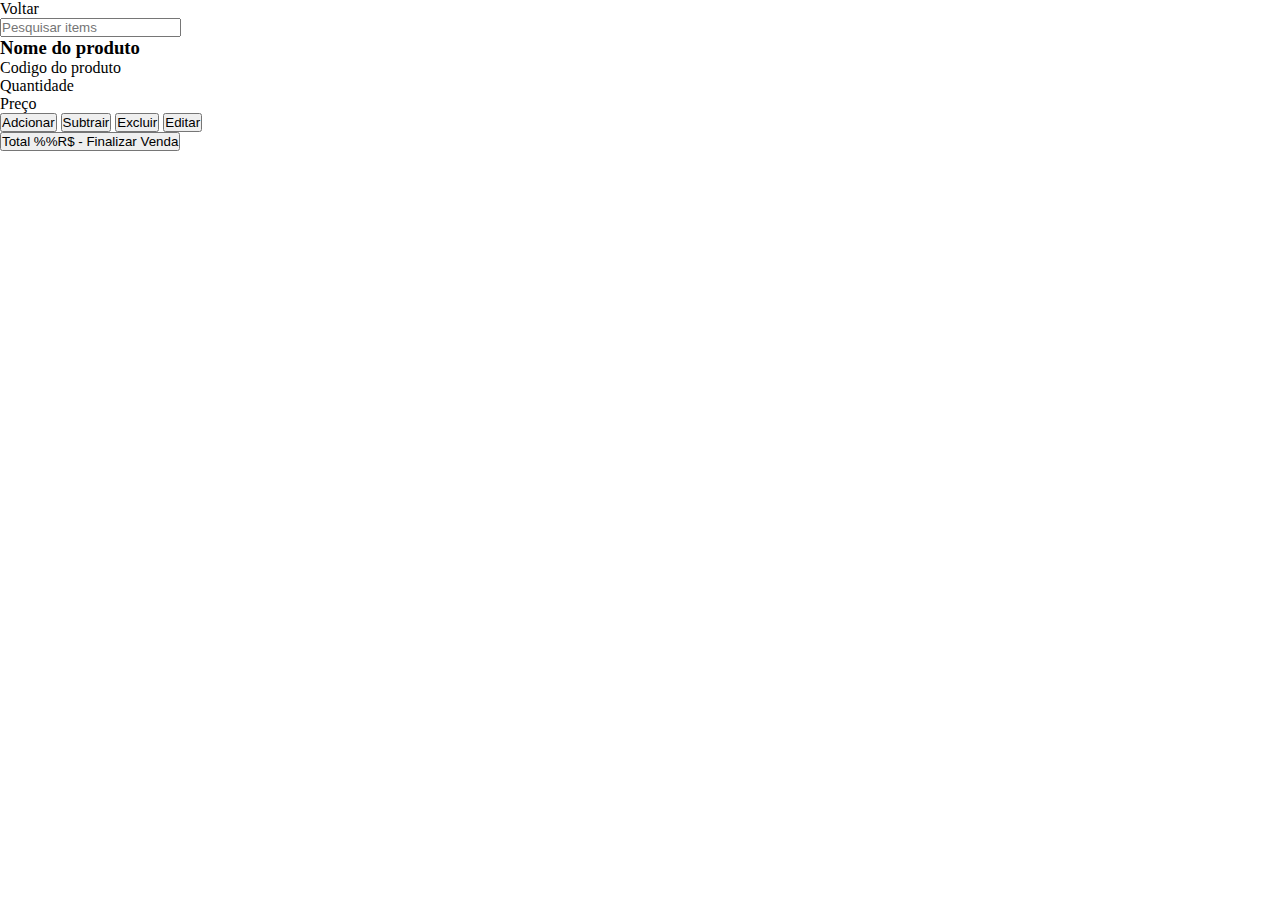
==== newsale.html @ 6db2113c "Estrutura Da Pagina Definida" ====
<!DOCTYPE html>
<html>
    <head>
        <title>Nova venda</title>
        <link rel="stylesheet" href="/style.css">
    </head>
    <body>
        <div id="header">
            <a>Voltar</a>
            <form>
                <input id="search-bar" type="text" placeholder="Pesquisar items">
            </form>
        </div>
        <div class="items-area">
            <div class="item-box">
                <div class="item-info">
                    <h3 id="prod-name">Nome do produto</h3>
                    <p id="prod-code">Codigo do produto</p>
                    <p id="quantity">Quantidade</p>
                    <p id="price">Preço</p>
                </div>
                <div class="item-interact">
                    <button class="button-s" id="add">Adcionar</button>
                    <button class="button-s" id="subtr">Subtrair</button>
                    <button class="button-s" id="del">Excluir</button>
                    <button class="button-s" id="edit">Editar</button>
                </div>
            </div>
        </div>
        <button id="finalize">Total <span class="total-price">%%</span>R$ - Finalizar Venda</button>
    </body>
</html>
---- style.css ----
*{
    margin: 0;
    padding: 0;
}
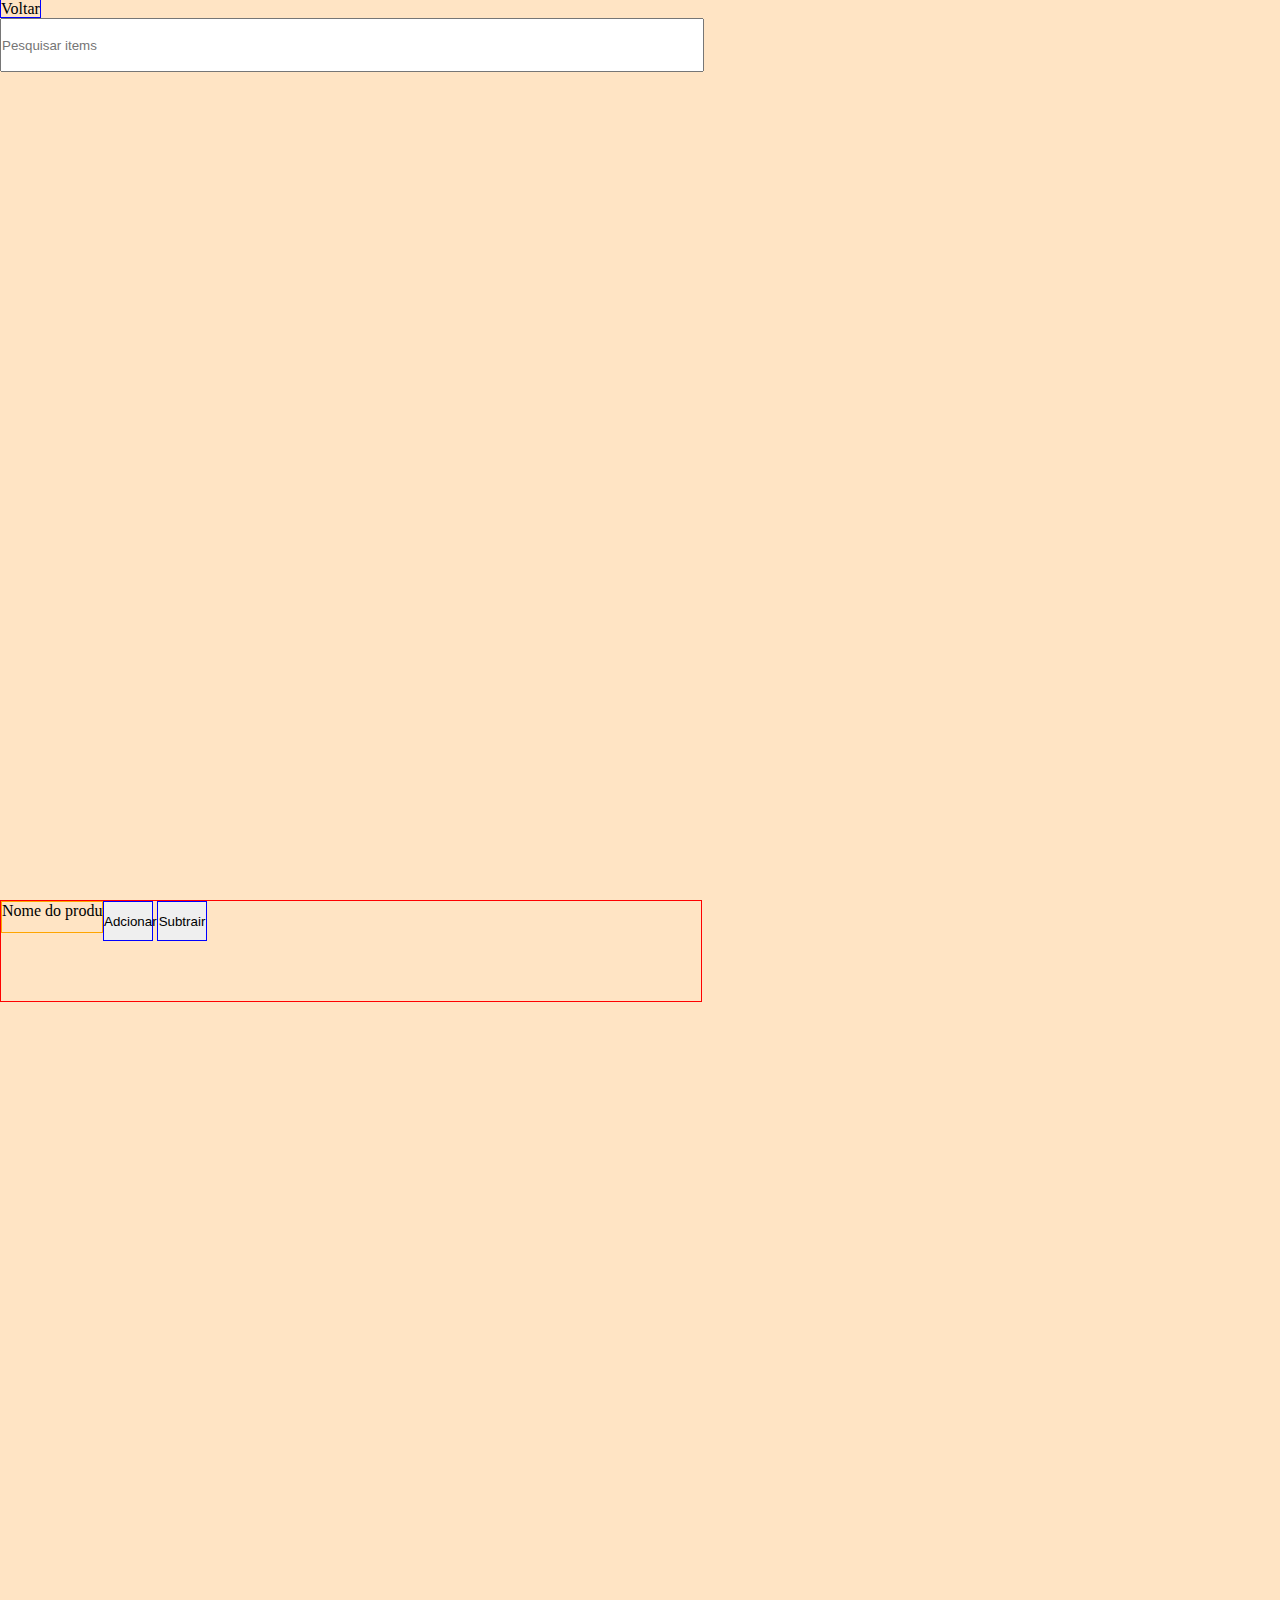
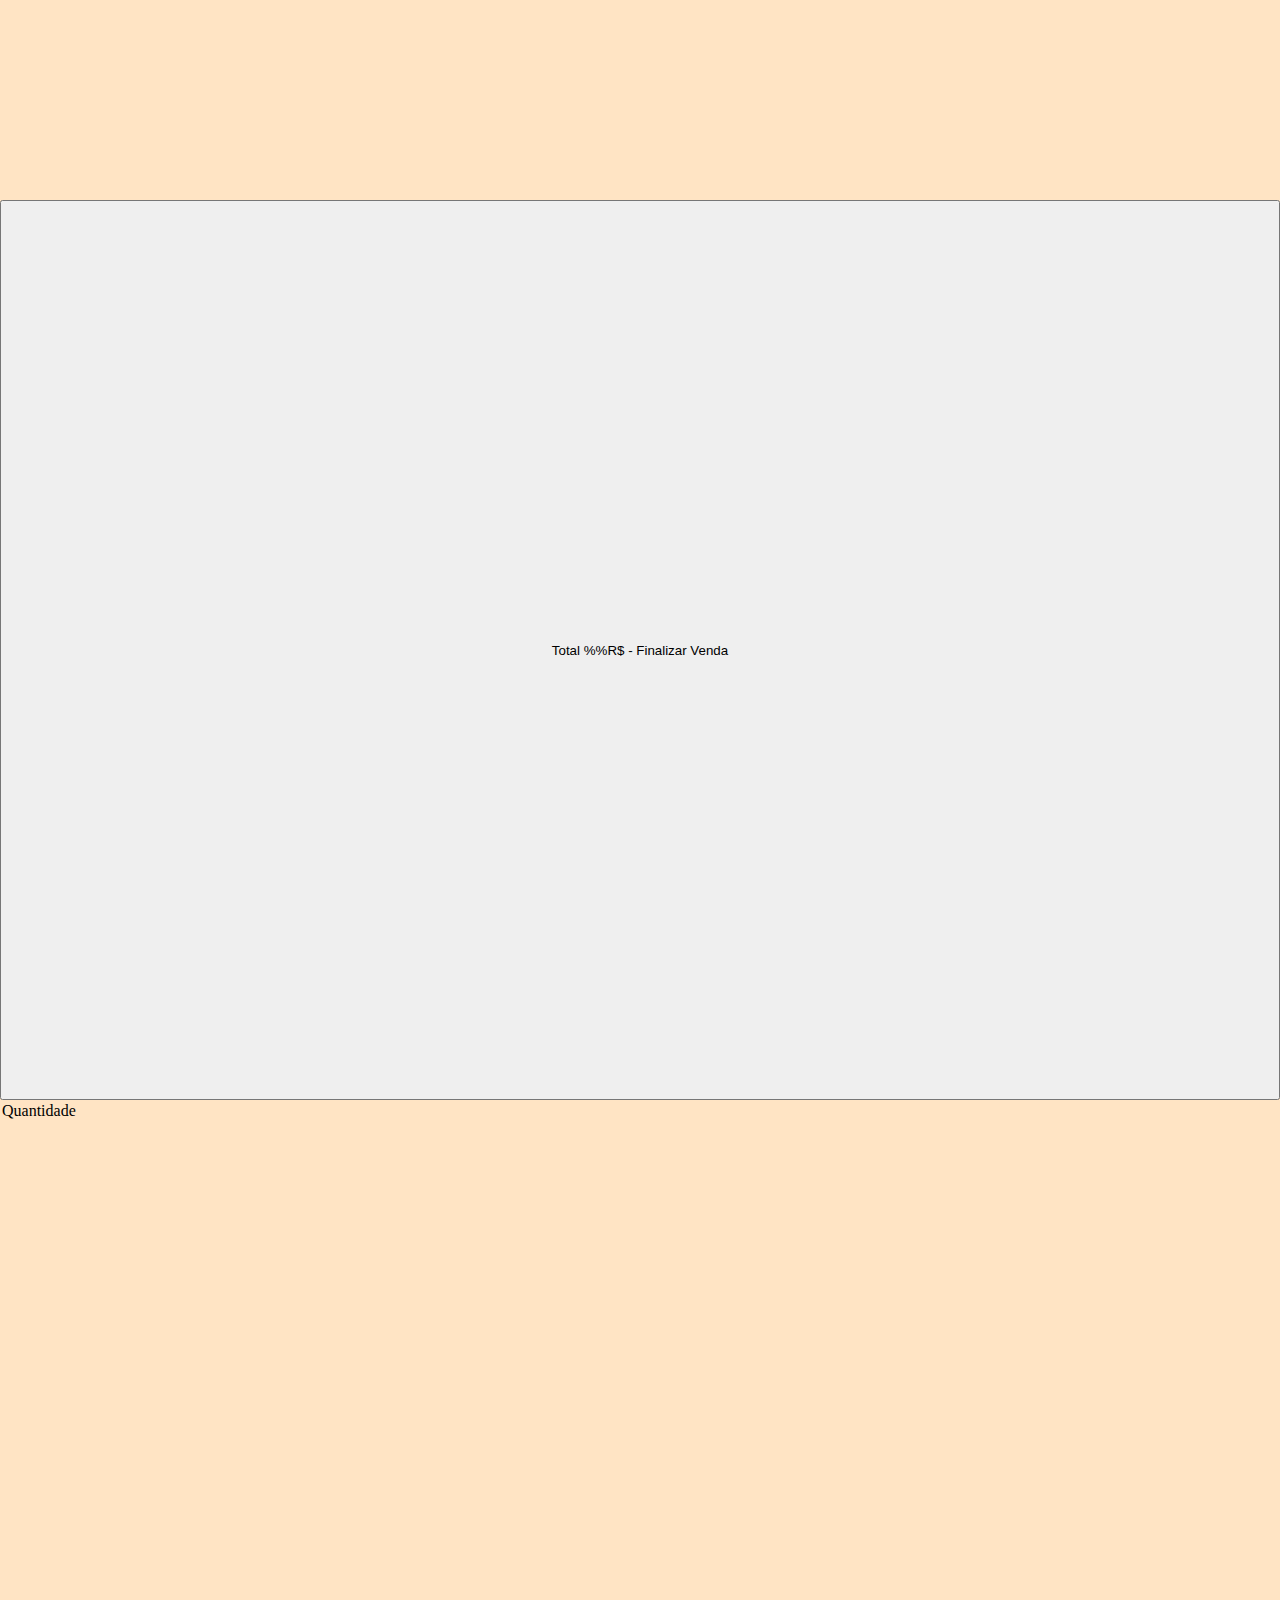
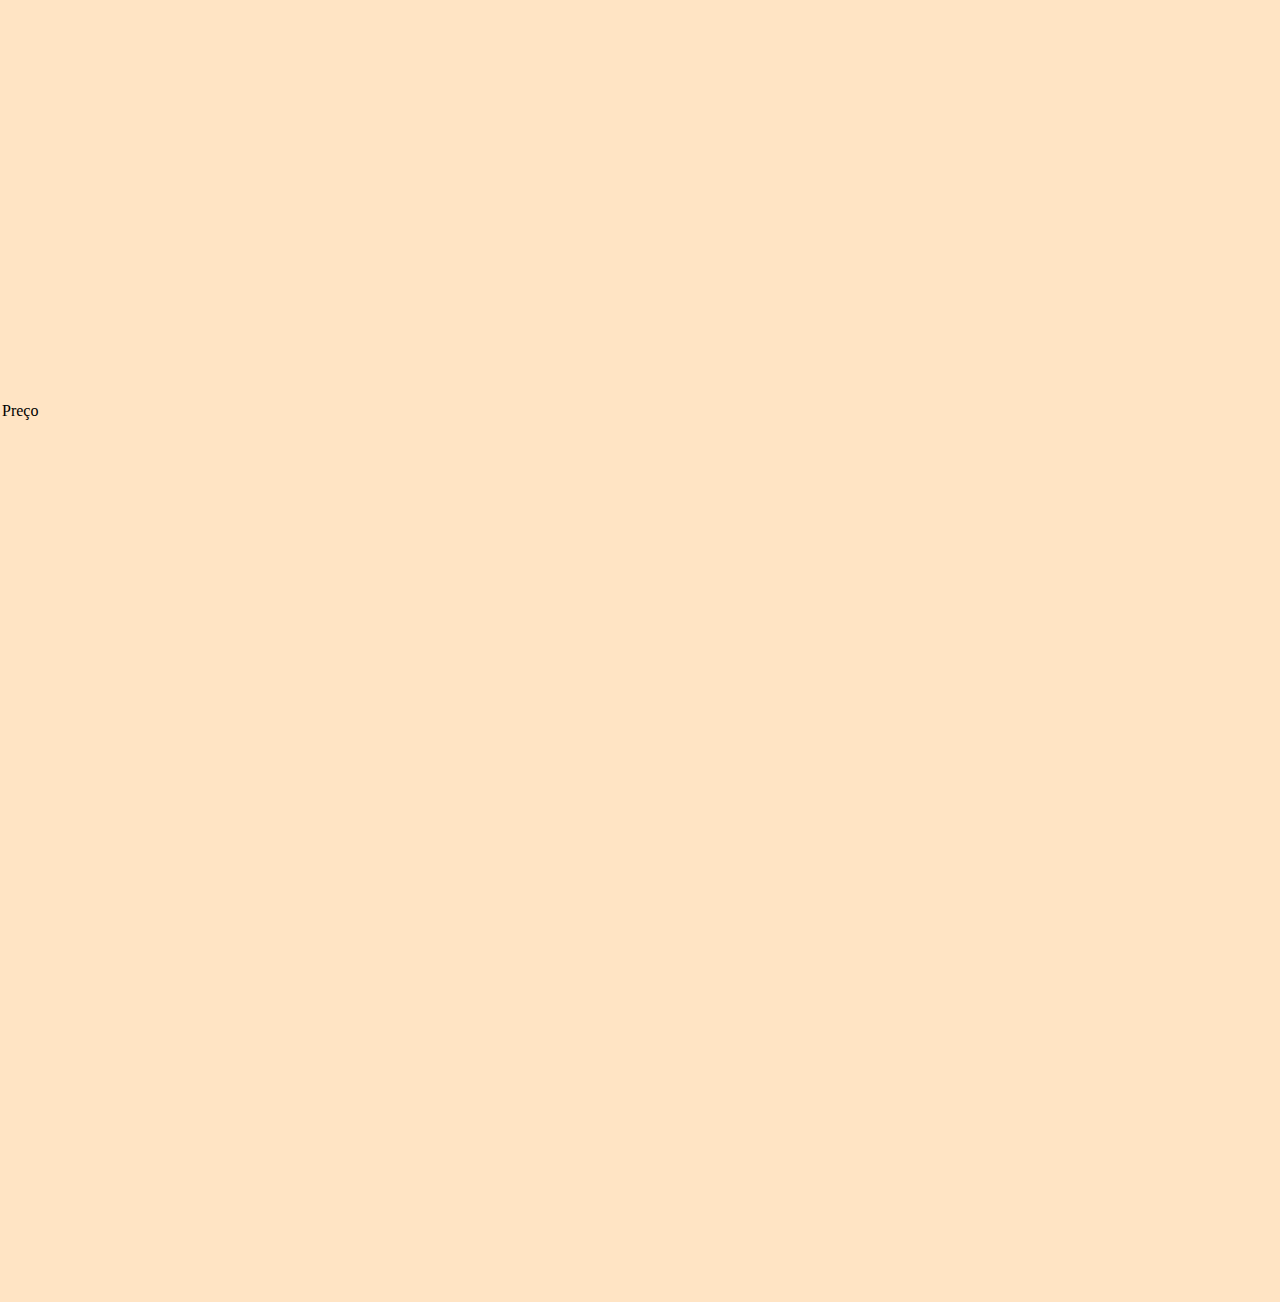
==== commit 4bc72eb6: "Stylization progress #2" ====
--- a/newsale.html
+++ b/newsale.html
@@ -6,7 +6,7 @@
     </head>
     <body>
         <div id="header">
-            <a>Voltar</a>
+            <a class="button-s">Voltar</a>
             <form>
                 <input id="search-bar" type="text" placeholder="Pesquisar items">
             </form>
@@ -14,16 +14,20 @@
         <div class="items-area">
             <div class="item-box">
                 <div class="item-info">
-                    <h3 id="prod-name">Nome do produto</h3>
-                    <p id="prod-code">Codigo do produto</p>
-                    <p id="quantity">Quantidade</p>
-                    <p id="price">Preço</p>
+                    <p class="info" id="prod-name">Nome do produto</p>
+                    <p class="info" id="prod-code">Codigo do produto</p>
+                    <p class="info" id="quantity">Quantidade</p>
+                    <p class="info" id="price">Preço</p>
                 </div>
                 <div class="item-interact">
-                    <button class="button-s" id="add">Adcionar</button>
-                    <button class="button-s" id="subtr">Subtrair</button>
-                    <button class="button-s" id="del">Excluir</button>
-                    <button class="button-s" id="edit">Editar</button>
+                    <div class="separar">
+                        <button class="button-s" id="add">Adcionar</button>
+                        <button class="button-s" id="subtr">Subtrair</button>
+                    </div>
+                    <div class="separar">
+                        <button class="button-s" id="del">Excluir</button>
+                        <button class="button-s" id="edit">Editar</button>
+                    </div>
                 </div>
             </div>
         </div>
--- a/style.css
+++ b/style.css
@@ -1,4 +1,57 @@
 *{
     margin: 0;
     padding: 0;
-}+    width: 100vw;
+    height: 100vh;
+}
+body{
+    background-color: bisque;
+}
+.button-g{
+    border: 1px solid black;
+    border-radius: 15px;
+    margin: 10px;
+    width: 200px;
+    height: 4px;
+    padding: 20px;
+    text-align: center;
+    align-items: center;
+    font-family: 'Segoe UI', Tahoma, Geneva, Verdana, sans-serif;
+}
+.header{
+    display: flex;
+flex-direction: row;}
+#cont-box{
+    display: flex;
+    flex-direction:column;
+    align-items: center;
+}
+.item-box{
+    width: 700px;
+    height: 100px;
+    border: 1px solid red;
+    display: flex;
+    justify-content: space-between;   
+}
+.item-info{
+    width: 500px;
+    height: 90px;
+    border: 1px solid black;
+}
+.item-info{
+display: inline;
+width: 100px;
+height: 30px;
+border: 1px solid orange;
+}
+#search-bar{
+    display: inline;
+    width: 700px;
+    height: 50px;
+}
+.button-s{
+    width: 50px;
+    height:40px;
+    border: 1px solid blue;
+    display: inline;
+}
